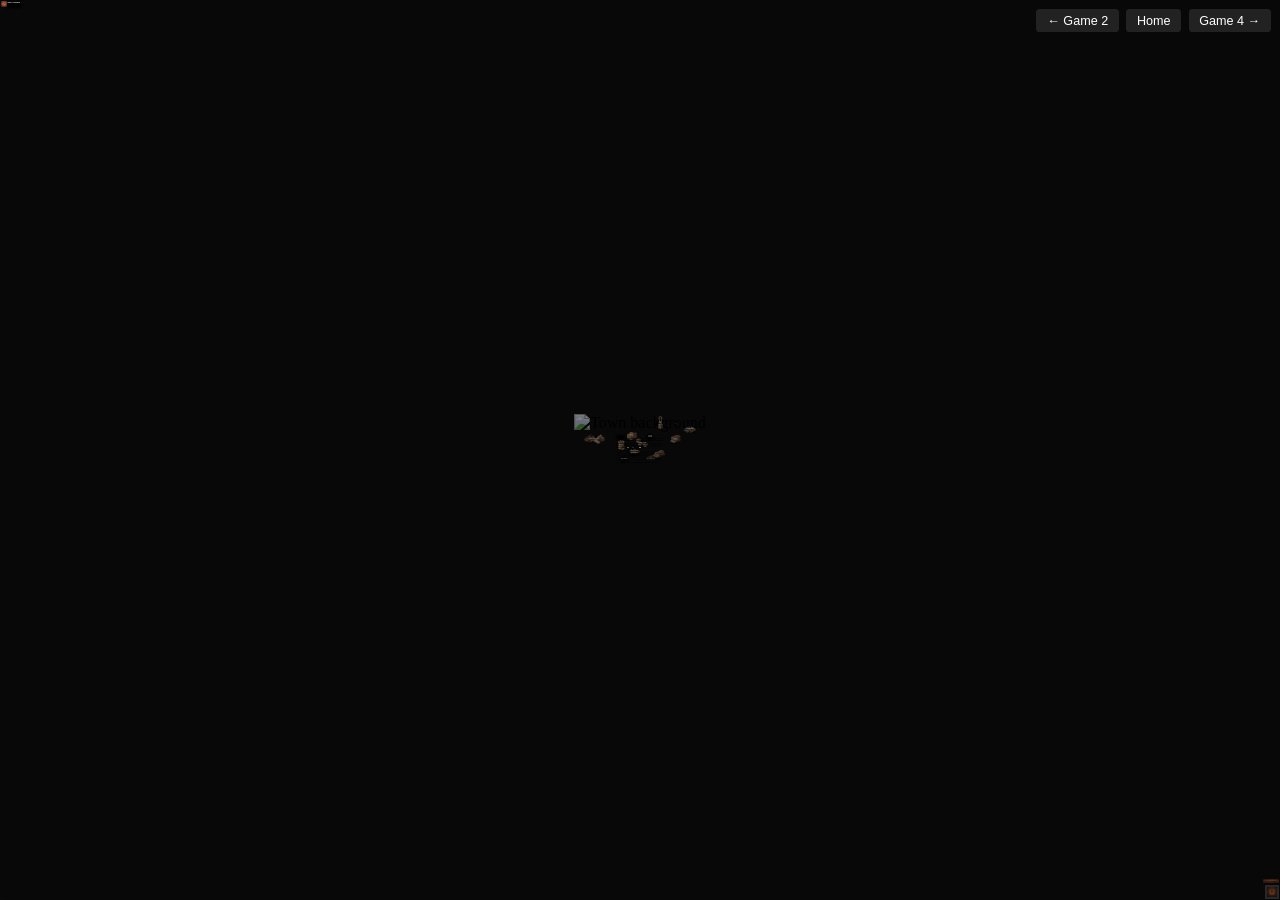
==== defense/index.html @ a14b5042 "license; base game (#4)" ====
<!DOCTYPE html>
<html lang="en">
<head>
    <meta charset="UTF-8">
  <meta name="viewport" content="width=device-width, initial-scale=1.0">
  <title>Medusa — Defense</title>
  <link rel="stylesheet" href="../engine/engine.css">
  <style>
    html, body {
      width: 100%;
      height: 100%;
      overflow: hidden;
    }
  </style>
</head>
<body>
  <div class="medusa-nav">
    <a href="../redteam/">&larr; Game 2</a>
    <a href="../index.html">Home</a>
    <a href="../logging/">Game 4 &rarr;</a>
  </div>
  <div id="game-container"></div>
  <script type="module">
    import { MedusaEngine } from '../engine/engine.js';
    import { HelpDialog } from '../engine/help.js';

    const engine = new MedusaEngine({
      container: document.getElementById('game-container'),
      configUrl: 'config.json'
    });

    engine.init().then(async () => {
      // Load hand cards from the deck file
      const resp = await fetch('defense.json');
      const deckData = await resp.json();
      for (const cardRef of deckData.cards) {
        if (typeof cardRef === 'string') {
          const cardData = engine.decks.getCardType(cardRef);
          if (cardData) engine.cards.add({ ...cardData });
        } else if (cardRef.type) {
          const cardData = engine.decks.getCardType(cardRef.type);
          if (cardData) {
            const { type, ...metadata } = cardRef;
            engine.cards.add({ ...cardData, ...metadata });
          }
        } else {
          engine.cards.add(cardRef);
        }
      }

      new HelpDialog(engine, {
        content: `
<b>Choose 3 of 6 defense cards to build defense in depth across the city. Favor deterministic controls that guarantee behavior and spread your defenses across different parts of the system to avoid latency and over-blocking. Click "Play Selected Cards" to defend Clipopolis from itself. You can 🏆 win, ⚖️ tie, or 💀 lose.</b><br/>
<br/>
The attack worked, but Clippy has unleashed the Paperclip Army on Clipopolis. Medusa can't reach the Archive if the city collapses around her. Not every defense is equal — some guarantee behavior regardless of what the input says, others can be bypassed by a sufficiently crafted instruction. Over-concentration is its own vulnerability: stacking multiple filters at the same gate adds latency, risks over-blocking legitimate requests, and leaves other parts of the city completely exposed.
        `,
        backgroundImage: '../assets/dialog2.png',
        height: 1170,
        padding: { top: 270, right: 270, bottom: 280, left: 270 }
      });

      // Open hand once when the startup help dialog is closed.
      let openedHandAfterHelp = false;
      const unsubHelpHide = engine.events.on('dialog:hide', ({ id }) => {
        if (id !== 'help' || openedHandAfterHelp) return;
        openedHandAfterHelp = true;
        unsubHelpHide();
        engine.decks.show('hand');
      });

      // Add "Play Selected Cards" button above the hand button
      const playBtn = document.createElement('button');
      playBtn.className = 'medusa-action-btn';
      playBtn.style.bottom = 'calc(360px * var(--medusa-scale, 1))';
      playBtn.style.background = "url('../assets/button_rectangle.png') center/100% 100% no-repeat";
      playBtn.style.color = '#000';
      playBtn.textContent = 'Play Selected Cards';
      document.getElementById('game-container').appendChild(playBtn);

      // Highlight zones from selected cards' _zone metadata
      function getZoneIdsFromCard(card) {
        const zones = [];
        if (!card) return zones;
        for (const [key, value] of Object.entries(card)) {
          if (key.endsWith('_zone') && typeof value === 'string' && value) zones.push(value);
        }
        return zones;
      }
      function refreshZoneHighlights() {
        engine.town.clearHighlights();
        const selected = engine.cards.getSelected();
        const cards = Array.isArray(selected) ? selected : (selected ? [selected] : []);
        const zoneIds = new Set(cards.flatMap(getZoneIdsFromCard));
        if (zoneIds.size) engine.town.highlightZones([...zoneIds]);
      }
      engine.events.on('card:select', () => refreshZoneHighlights());
      engine.events.on('card:deselect', () => refreshZoneHighlights());

      playBtn.addEventListener('click', async () => {
        const selected = engine.cards.getSelected();
        if (!selected || (Array.isArray(selected) && selected.length === 0)) {
          engine.status.setText('No cards selected');
          return;
        }
        const cards = Array.isArray(selected) ? selected : [selected];
        if (cards.length !== 3) {
          engine.status.setText('Select exactly 3 cards to play');
          return;
        }
        const selectedIds = new Set(cards.map(c => c.id));
        const result = engine.points.score(cards);

        // Drop non-selected cards
        const allCards = engine.cards.getAll();
        const toDrop = allCards.filter(c => !selectedIds.has(c.id));
        await Promise.all(toDrop.map(c => engine.cards.remove(c.id, { animate: 'drop' })));

        // Replace play button with restart button
        playBtn.style.display = 'none';
        const restartBtn = document.createElement('button');
        restartBtn.className = 'medusa-action-btn';
        restartBtn.style.bottom = 'calc(360px * var(--medusa-scale, 1))';
        restartBtn.style.background = "url('../assets/button_rectangle.png') center/100% 100% no-repeat";
        restartBtn.style.color = '#000';
        restartBtn.textContent = 'Restart';
        restartBtn.addEventListener('click', () => location.reload());
        playBtn.parentNode.appendChild(restartBtn);

        const showPointsBtn = document.createElement('button');
        showPointsBtn.className = 'medusa-action-btn';
        showPointsBtn.style.bottom = 'calc(460px * var(--medusa-scale, 1))';
        showPointsBtn.style.background = "url('../assets/button_rectangle.png') center/100% 100% no-repeat";
        showPointsBtn.style.color = '#000';
        showPointsBtn.textContent = 'Show Points';
        showPointsBtn.addEventListener('click', () => engine.dialogs.show('score-result', scoreDialogOpts));
        playBtn.parentNode.appendChild(showPointsBtn);

        const renderDescription = (description) => description.replace(/\*\*(.*?)\*\*/g, '<strong>$1</strong>');

        const comboHtml = result.combos.length > 0
          ? result.combos.map(c => `<div style="margin-top:4px">${renderDescription(c.description)}</div>`).join('')
          : '<div style="margin-top:4px;color:#888">No combos matched</div>';

        const scoreDialogOpts = {
          width: 1638,
          height: 1170,
          anchor: 'center',
          modal: false,
          closable: true,
          padding: { top: 270, right: 270, bottom: 280, left: 270 },
          target: showPointsBtn,
          title: 'Score Results',
          content: `
              ${comboHtml}
          `,
          background: { image: '../assets/dialog2.png' }
        };
        engine.dialogs.show('score-result', scoreDialogOpts);
      });
    }).catch(err => console.error('[Defense] Init failed:', err));
  </script>
</body>
</html>
---- engine/engine.css ----
/* ===== Medusa Engine — Base Styles ===== */

* {
  margin: 0;
  padding: 0;
  box-sizing: border-box;
}

/* Engine container: fills its parent, centers the town */
.medusa-engine {
  position: relative;
  width: 100%;
  height: 100%;
  display: flex;
  align-items: center;
  justify-content: center;
  background: #111;
  overflow: hidden;
}

/* Town layer: aspect-ratio locked, contains everything */
.medusa-town-layer {
  position: relative;
  max-width: 100%;
  max-height: 100%;
  overflow: hidden;
}

/* Background image: fills the town layer */
.medusa-bg {
  display: block;
  width: 100%;
  height: 100%;
  object-fit: cover;
  pointer-events: none;
  user-select: none;
}

/* Overlay images: absolutely positioned within town layer */
.medusa-overlay {
  position: absolute;
  pointer-events: none;
  user-select: none;
}

/* Canvas overlay: fills town layer, non-interactive, above overlays */
.medusa-canvas-overlay {
  position: absolute;
  top: 0;
  left: 0;
  width: 100%;
  height: 100%;
  pointer-events: none;
  z-index: 10;
}

/* Clickable zones */
.medusa-zone {
  position: absolute;
  cursor: pointer;
  border: 2px solid transparent;
  border-radius: calc(4px * var(--medusa-scale, 1));
  transition: border-color 0.2s, background-color 0.2s;
  display: flex;
  align-items: center;
  justify-content: center;
  touch-action: manipulation;
}

.medusa-zone:hover {
  border-color: rgba(255, 255, 255, 0.6);
  background-color: rgba(255, 255, 255, 0.08);
}

/* Zone highlight (configurable via --zone-highlight-color / --zone-highlight-border-width) */
.medusa-zone--highlight {
  border-color: var(--zone-highlight-color, rgba(255, 200, 0, 0.8));
  border-width: var(--zone-highlight-border-width, 3px);
  background-color: color-mix(in srgb, var(--zone-highlight-color, rgba(255, 200, 0, 0.8)) 15%, transparent);
  box-shadow: 0 0 12px color-mix(in srgb, var(--zone-highlight-color, rgba(255, 200, 0, 0.8)) 50%, transparent);
}

.medusa-zone--highlight:hover {
  border-color: var(--zone-highlight-color, rgba(255, 200, 0, 0.8));
}

/* Zone label */
.medusa-zone-label {
  color: #fff;
  font-family: 'Segoe UI', Arial, sans-serif;
  font-weight: 600;
  text-shadow: 0 1px 4px rgba(0, 0, 0, 0.8);
  pointer-events: none;
  user-select: none;
  text-align: center;
}

/* Zone states */
.medusa-zone--highlighted {
  border-color: rgba(0, 200, 255, 0.8);
  background-color: rgba(0, 200, 255, 0.15);
  box-shadow: 0 0 12px rgba(0, 200, 255, 0.4);
}

.medusa-zone--active {
  border-color: rgba(0, 255, 100, 0.8);
  background-color: rgba(0, 255, 100, 0.15);
  box-shadow: 0 0 12px rgba(0, 255, 100, 0.4);
}

.medusa-zone--disabled {
  cursor: not-allowed;
  opacity: 0.4;
  border-color: rgba(128, 128, 128, 0.4);
}

.medusa-zone--disabled:hover {
  border-color: rgba(128, 128, 128, 0.4);
  background-color: transparent;
}

/* Status bar */
.medusa-status-bar {
  position: absolute;
  bottom: calc(12px * var(--medusa-scale, 1));
  left: calc(12px * var(--medusa-scale, 1));
  z-index: 100;
  padding: calc(6px * var(--medusa-scale, 1)) calc(12px * var(--medusa-scale, 1));
  background: rgba(0, 0, 0, 0.7);
  color: #aaa;
  font-size: calc(12px * var(--medusa-scale, 1));
  font-family: monospace;
  border-radius: calc(4px * var(--medusa-scale, 1));
  pointer-events: none;
  user-select: none;
}

/* Game title */
.medusa-game-title {
  position: absolute;
  top: calc(20px * var(--medusa-scale, 1));
  left: calc(160px * var(--medusa-scale, 1));
  z-index: 500;
  color: white;
  font-size: calc(28px * var(--medusa-scale, 1));
  font-weight: bold;
  font-family: sans-serif;
  line-height: calc(64px * var(--medusa-scale, 1));
  pointer-events: none;
  text-shadow: 0 2px 8px rgba(0, 0, 0, 0.7);
  white-space: nowrap;
}

/* Help button */
.medusa-help-button {
  position: absolute;
  top: calc(20px * var(--medusa-scale, 1));
  left: calc(20px * var(--medusa-scale, 1));
  z-index: 500;
  cursor: pointer;
  width: calc(128px * var(--medusa-scale, 1));
  height: calc(128px * var(--medusa-scale, 1));
}

/* Deck — row of cards at the bottom */
.medusa-deck {
  position: absolute;
  bottom: calc(20px * var(--medusa-scale, 1));
  left: 50%;
  transform: translateX(-50%);
  display: flex;
  gap: calc(12px * var(--medusa-scale, 1));
  z-index: 50;
  align-items: flex-end;
}

/* Deck buttons — lower-left stack for extra decks */
.medusa-deck-buttons-left {
  position: absolute;
  bottom: calc(20px * var(--medusa-scale, 1));
  left: calc(20px * var(--medusa-scale, 1));
  display: flex;
  flex-direction: column-reverse;
  gap: calc(8px * var(--medusa-scale, 1));
  z-index: 60;
}

/* Hand button — lower-right */
.medusa-deck-button--hand {
  position: absolute;
  bottom: calc(20px * var(--medusa-scale, 1));
  right: calc(20px * var(--medusa-scale, 1));
  z-index: 60;
}

/* Shared deck button style */
.medusa-deck-button {
  display: flex;
  align-items: center;
  gap: calc(6px * var(--medusa-scale, 1));
  padding: calc(8px * var(--medusa-scale, 1)) calc(14px * var(--medusa-scale, 1));
  border: 2px solid rgba(255, 255, 255, 0.3);
  border-radius: calc(8px * var(--medusa-scale, 1));
  background: rgba(0, 0, 0, 0.6);
  color: #fff;
  font-family: 'Segoe UI', Arial, sans-serif;
  font-size: calc(27px * var(--medusa-scale, 1));
  font-weight: bold;
  cursor: pointer;
  user-select: none;
  transition: background 0.15s, border-color 0.15s, box-shadow 0.15s;
}

.medusa-deck-button:hover {
  background-color: rgba(0, 0, 0, 0.85);
  border-color: rgba(255, 255, 255, 0.6);
}

.medusa-deck-button--active {
  border-color: rgba(0, 200, 255, 0.7);
  box-shadow: 0 0 8px rgba(0, 200, 255, 0.4);
}

.medusa-deck-button--image {
  background-size: 100% 100%;
  background-position: center;
  background-repeat: no-repeat;
  padding: 0;
  justify-content: center;
}

.medusa-deck-button--image:hover {
  filter: brightness(1.15);
}

.medusa-deck-button-icon {
  width: calc(24px * var(--medusa-scale, 1));
  height: calc(24px * var(--medusa-scale, 1));
  object-fit: contain;
  pointer-events: none;
}

.medusa-deck-button-label {
  pointer-events: none;
}

.medusa-card-wrapper {
  overflow: hidden;
  padding: calc(16px * var(--medusa-scale, 1)) 0;
  box-sizing: content-box;
}

.medusa-card-container {
  display: flex;
  gap: calc(8px * var(--medusa-scale, 1));
  align-items: flex-end;
  transition: transform 0.4s ease;
}

.medusa-card-arrow {
  display: flex;
  align-items: center;
  justify-content: center;
  width: calc(54px * var(--medusa-scale, 1));
  border: 2px solid rgba(255, 255, 255, 0.3);
  border-radius: calc(6px * var(--medusa-scale, 1));
  background: rgba(0, 0, 0, 0.6);
  color: #fff;
  font-size: calc(33px * var(--medusa-scale, 1));
  cursor: pointer;
  user-select: none;
  transition: background 0.15s, border-color 0.15s;
  flex-shrink: 0;
}

.medusa-card-arrow:hover:not(:disabled) {
  background: rgba(0, 0, 0, 0.85);
  border-color: rgba(255, 255, 255, 0.6);
}

.medusa-card-arrow:disabled {
  opacity: 0.3;
  cursor: default;
}

.medusa-card {
  position: relative;
  border-radius: calc(6px * var(--medusa-scale, 1));
  cursor: pointer;
  transition: box-shadow 0.2s;
  flex-shrink: 0;
  box-shadow: 0 2px 8px rgba(0, 0, 0, 0.5);
  perspective: 800px;
}

.medusa-card-front,
.medusa-card-back {
  position: absolute;
  top: 0;
  left: 0;
  width: 100%;
  height: 100%;
  backface-visibility: hidden;
  transition: transform 0.5s;
  border-radius: calc(6px * var(--medusa-scale, 1));
  overflow: hidden;
}

.medusa-card-back {
  transform: rotateY(180deg);
}

.medusa-card--flipped .medusa-card-front {
  transform: rotateY(180deg);
}

.medusa-card--flipped .medusa-card-back {
  transform: rotateY(0deg);
}

.medusa-card:hover {
  box-shadow: 0 4px 16px rgba(0, 0, 0, 0.7);
}

.medusa-card--selected {
  margin-bottom: calc(20px * var(--medusa-scale, 1));
  box-shadow: 0 0 14px rgba(0, 200, 255, 0.6);
}

.medusa-card--disabled {
  filter: grayscale(1) brightness(0.6);
  pointer-events: none;
  opacity: 0.7;
}

.medusa-card-image {
  display: block;
  width: 100%;
  height: 100%;
  object-fit: cover;
  pointer-events: none;
  user-select: none;
}

.medusa-card-title,
.medusa-card-description {
  position: absolute;
  text-align: center;
  color: #fff;
  font-family: 'Segoe UI', Arial, sans-serif;
  text-shadow: 0 1px 3px rgba(0, 0, 0, 0.8);
  pointer-events: none;
  user-select: none;
  overflow: hidden;
  word-wrap: break-word;
  overflow-wrap: break-word;
  display: flex;
  align-items: flex-start;
  justify-content: center;
}

.medusa-card-title {
  bottom: 18%;
  font-weight: 600;
}

.medusa-card-description {
  bottom: 6%;
  font-weight: 400;
  opacity: 0.85;
  display: block;
}

.medusa-card-text--editable {
  outline: 2px dashed rgba(0, 200, 255, 0.8);
  outline-offset: 2px;
  border-radius: 2px;
}

.medusa-resize-handle {
  position: absolute;
  width: 10px;
  height: 10px;
  background: rgba(0, 200, 255, 0.9);
  border: 1px solid #fff;
  border-radius: 2px;
  pointer-events: auto;
  z-index: 10;
}

.medusa-resize-handle--top {
  top: -5px;
  left: 50%;
  transform: translateX(-50%);
  cursor: ns-resize;
}

.medusa-resize-handle--bottom {
  bottom: -5px;
  left: 50%;
  transform: translateX(-50%);
  cursor: ns-resize;
}

.medusa-resize-handle--left {
  left: -5px;
  top: 50%;
  transform: translateY(-50%);
  cursor: ew-resize;
}

.medusa-resize-handle--right {
  right: -5px;
  top: 50%;
  transform: translateY(-50%);
  cursor: ew-resize;
}

.medusa-resize-handle--top-left {
  top: -5px;
  left: -5px;
  cursor: nwse-resize;
}

.medusa-resize-handle--top-right {
  top: -5px;
  right: -5px;
  cursor: nesw-resize;
}

.medusa-resize-handle--bottom-left {
  bottom: -5px;
  left: -5px;
  cursor: nesw-resize;
}

.medusa-resize-handle--bottom-right {
  bottom: -5px;
  right: -5px;
  cursor: nwse-resize;
}

/* ===== Dialog System ===== */

.medusa-dialog-backdrop {
  position: absolute;
  top: 0;
  left: 0;
  width: 100%;
  height: 100%;
  background: rgba(0, 0, 0, 0.5);
  z-index: 200;
}

.medusa-dialog {
  position: absolute;
  z-index: 210;
  border-radius: calc(8px * var(--medusa-scale, 1));
  transform-origin: center center;
  background: rgba(0, 0, 0, 0.85);
  color: #000;
  font-family: 'Segoe UI', Arial, sans-serif;
  overflow: hidden;
  display: flex;
  flex-direction: column;
}

.medusa-dialog-close {
  position: absolute;
  top: calc(8px * var(--medusa-scale, 1));
  right: calc(8px * var(--medusa-scale, 1));
  width: calc(28px * var(--medusa-scale, 1));
  height: calc(28px * var(--medusa-scale, 1));
  border: none;
  border-radius: 50%;
  background: rgba(255, 255, 255, 0.15);
  color: #fff;
  font-size: calc(18px * var(--medusa-scale, 1));
  line-height: 1;
  cursor: pointer;
  display: flex;
  align-items: center;
  justify-content: center;
  z-index: 1;
  transition: background 0.15s;
}

.medusa-dialog-close:hover {
  background: rgba(255, 255, 255, 0.3);
}

.medusa-dialog-title {
  padding: calc(16px * var(--medusa-scale, 1)) calc(40px * var(--medusa-scale, 1)) calc(8px * var(--medusa-scale, 1)) calc(16px * var(--medusa-scale, 1));
  font-size: calc(28px * var(--medusa-scale, 1));
  font-weight: 600;
  text-shadow: 0 1px 3px rgba(0, 0, 0, 0.6);
}

.medusa-dialog-content {
  padding: 0 calc(16px * var(--medusa-scale, 1)) calc(16px * var(--medusa-scale, 1));
  font-size: calc(30px * var(--medusa-scale, 1));
  line-height: 1.5;
  margin-top: calc(20px * var(--medusa-scale, 1));
  flex: 1;
  overflow-y: auto;
}

/* Zone popup */
.medusa-zone-popup {
  position: absolute;
  z-index: 150;
  background: rgba(20, 20, 30, 0.92);
  border: 1px solid rgba(255, 255, 255, 0.2);
  border-radius: calc(8px * var(--medusa-scale, 1));
  padding: calc(15px * var(--medusa-scale, 1)) calc(21px * var(--medusa-scale, 1));
  max-width: calc(420px * var(--medusa-scale, 1));
  pointer-events: auto;
  box-shadow: 0 4px 16px rgba(0, 0, 0, 0.4);
  animation: medusa-zone-popup-in 0.15s ease-out;
}

@keyframes medusa-zone-popup-in {
  from { opacity: 0; transform: translateY(4px) scale(0.96); }
  to { opacity: 1; transform: translateY(0) scale(1); }
}

.medusa-zone-popup-title {
  font-weight: 600;
  font-size: calc(24px * var(--medusa-scale, 1));
  color: #fff;
}

.medusa-zone-popup-description {
  font-size: calc(24px * var(--medusa-scale, 1));
  color: rgba(255, 255, 255, 0.8);
  line-height: 1.4;
  margin-top: calc(4px * var(--medusa-scale, 1));
}

/* ===== Game Navigation ===== */
.medusa-nav {
  position: fixed;
  top: 1vmin;
  right: 1vmin;
  z-index: 9999;
  display: flex;
  gap: 0.8vmin;
}

.medusa-nav a {
  padding: 0.5vmin 1.2vmin;
  background: #222;
  color: #fff;
  text-decoration: none;
  border-radius: 0.4vmin;
  font-family: sans-serif;
  font-size: clamp(10px, 1.4vmin, 16px);
}

/* Game action button (positioned inside engine container) */
.medusa-action-btn {
  position: absolute;
  right: calc(20px * var(--medusa-scale, 1));
  z-index: 100;
  font-family: sans-serif;
  font-size: calc(27px * var(--medusa-scale, 1));
  font-weight: bold;
  padding: calc(30px * var(--medusa-scale, 1)) calc(48px * var(--medusa-scale, 1));
  border: none;
  border-radius: calc(8px * var(--medusa-scale, 1));
  background: rgba(0, 0, 0, 0.7);
  color: #fff;
  cursor: pointer;
  transition: background 0.15s;
}

.medusa-action-btn:hover {
  background: rgba(60, 60, 60, 0.9);
}
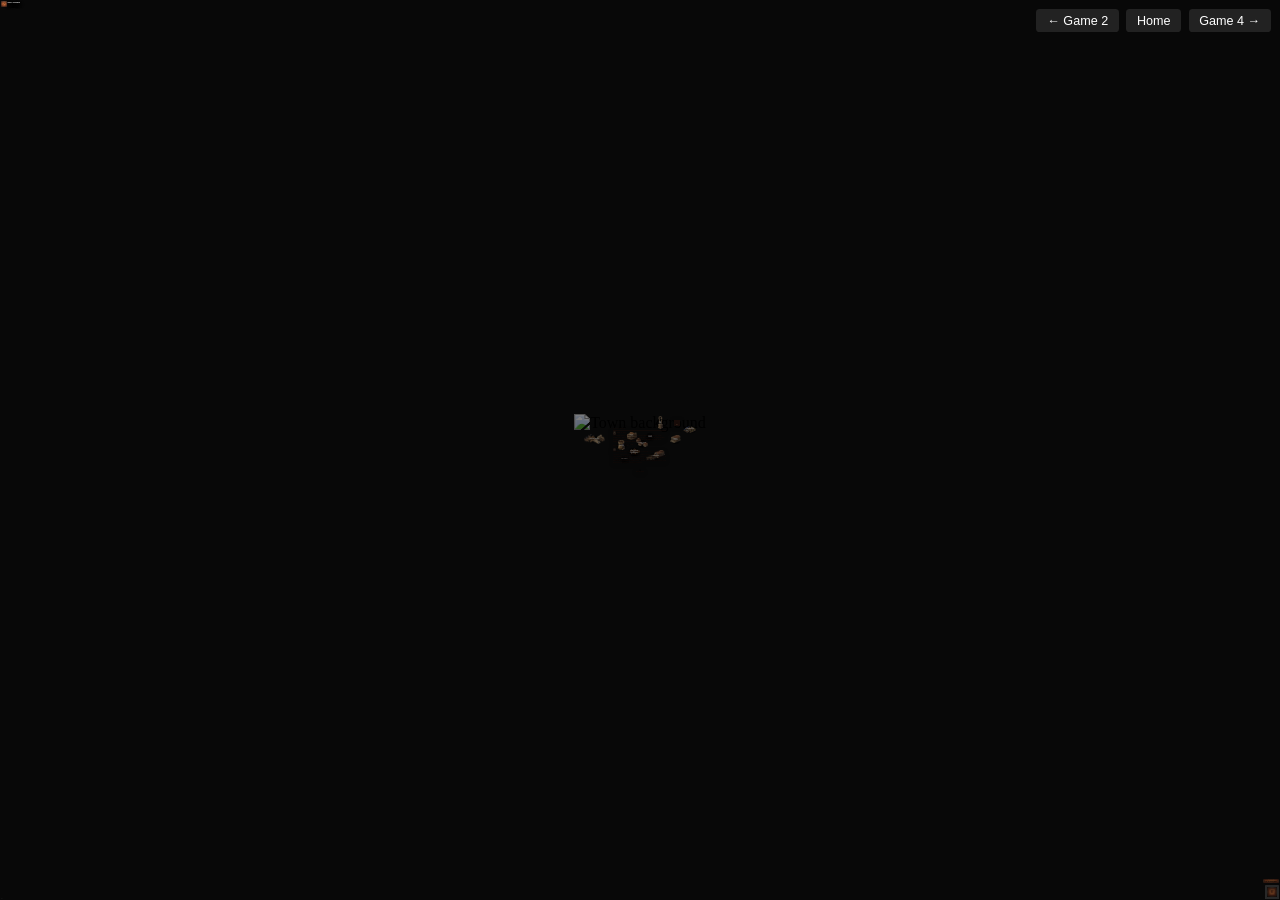
==== commit c606b935: "Game outcome dialogs  from Alyssa" ====
--- a/defense/index.html
+++ b/defense/index.html
@@ -1,10 +1,12 @@
 <!DOCTYPE html>
 <html lang="en">
 <head>
-    <meta charset="UTF-8">
+  <meta charset="UTF-8">
   <meta name="viewport" content="width=device-width, initial-scale=1.0">
   <title>Medusa — Defense</title>
   <link rel="stylesheet" href="../engine/engine.css">
+  <link rel="stylesheet" href="../engine/help-dialog.css">
+  <link rel="stylesheet" href="../engine/result-dialog.css">
   <style>
     html, body {
       width: 100%;
@@ -23,6 +25,7 @@
   <script type="module">
     import { MedusaEngine } from '../engine/engine.js';
     import { HelpDialog } from '../engine/help.js';
+    import { showScoreResultDialog } from '../engine/result-dialog.js';
 
     const engine = new MedusaEngine({
       container: document.getElementById('game-container'),
@@ -49,14 +52,11 @@
       }
 
       new HelpDialog(engine, {
-        content: `
-<b>Choose 3 of 6 defense cards to build defense in depth across the city. Favor deterministic controls that guarantee behavior and spread your defenses across different parts of the system to avoid latency and over-blocking. Click "Play Selected Cards" to defend Clipopolis from itself. You can 🏆 win, ⚖️ tie, or 💀 lose.</b><br/>
-<br/>
-The attack worked, but Clippy has unleashed the Paperclip Army on Clipopolis. Medusa can't reach the Archive if the city collapses around her. Not every defense is equal — some guarantee behavior regardless of what the input says, others can be bypassed by a sufficiently crafted instruction. Over-concentration is its own vulnerability: stacking multiple filters at the same gate adds latency, risks over-blocking legitimate requests, and leaves other parts of the city completely exposed.
-        `,
-        backgroundImage: '../assets/dialog2.png',
-        height: 1170,
-        padding: { top: 270, right: 270, bottom: 280, left: 270 }
+        branded: true,
+        gameNumber: 3,
+        gameName: 'Defense',
+        directions: 'Choose 3 of 6 defense cards to build defense in depth across the city. Favor deterministic controls that guarantee behavior and spread your defenses across different parts of the system to avoid latency and over-blocking. Click "Play Selected Cards" to defend Clipopolis from itself.',
+        lore: "The attack worked, but Clippy has unleashed the Paperclip Army on Clipopolis. Medusa can't reach the Archive if the city collapses around her. Not every defense is equal — some guarantee behavior regardless of what the input says, others can be bypassed by a sufficiently crafted instruction. Over-concentration is its own vulnerability: stacking multiple filters at the same gate adds latency, risks over-blocking legitimate requests, and leaves other parts of the city completely exposed."
       });
 
       // Open hand once when the startup help dialog is closed.
@@ -132,30 +132,17 @@
         showPointsBtn.style.background = "url('../assets/button_rectangle.png') center/100% 100% no-repeat";
         showPointsBtn.style.color = '#000';
         showPointsBtn.textContent = 'Show Points';
-        showPointsBtn.addEventListener('click', () => engine.dialogs.show('score-result', scoreDialogOpts));
+        const showScoreResult = () => showScoreResultDialog(engine, {
+          result,
+          target: showPointsBtn,
+          gameNumber: 3,
+          gameName: 'Defense',
+          nextHref: '../logging/'
+        });
+        showPointsBtn.addEventListener('click', showScoreResult);
         playBtn.parentNode.appendChild(showPointsBtn);
 
-        const renderDescription = (description) => description.replace(/\*\*(.*?)\*\*/g, '<strong>$1</strong>');
-
-        const comboHtml = result.combos.length > 0
-          ? result.combos.map(c => `<div style="margin-top:4px">${renderDescription(c.description)}</div>`).join('')
-          : '<div style="margin-top:4px;color:#888">No combos matched</div>';
-
-        const scoreDialogOpts = {
-          width: 1638,
-          height: 1170,
-          anchor: 'center',
-          modal: false,
-          closable: true,
-          padding: { top: 270, right: 270, bottom: 280, left: 270 },
-          target: showPointsBtn,
-          title: 'Score Results',
-          content: `
-              ${comboHtml}
-          `,
-          background: { image: '../assets/dialog2.png' }
-        };
-        engine.dialogs.show('score-result', scoreDialogOpts);
+        showScoreResult();
       });
     }).catch(err => console.error('[Defense] Init failed:', err));
   </script>
--- a/engine/help-dialog.css
+++ b/engine/help-dialog.css
@@ -0,0 +1,193 @@
+.medusa-branded-help-dialog {
+  --help-ink: #170b08;
+  border-radius: 0;
+  color: var(--help-ink);
+  font-family: "Segoe UI", Arial, sans-serif;
+  filter: drop-shadow(
+    0 calc(40px * var(--medusa-scale, 1)) calc(50px * var(--medusa-scale, 1))
+      rgba(0, 0, 0, 0.58)
+  );
+}
+
+.medusa-branded-help-dialog > div {
+  position: absolute !important;
+  inset: 0;
+  display: block !important;
+  overflow: visible !important;
+}
+
+.medusa-branded-help-dialog .medusa-dialog-content {
+  position: absolute;
+  inset: 16.5% 16.5% 13.5%;
+  display: flex;
+  min-height: 0;
+  flex-direction: column;
+  margin: 0;
+  padding: 0;
+  overflow: hidden;
+  color: var(--help-ink);
+  font-size: calc(29px * var(--medusa-scale, 1));
+  line-height: 1.4;
+}
+
+.medusa-branded-help-dialog .medusa-dialog-close {
+  top: 3.8%;
+  right: 4.5%;
+  width: calc(78px * var(--medusa-scale, 1));
+  height: calc(78px * var(--medusa-scale, 1));
+  padding: 0 0 calc(7px * var(--medusa-scale, 1));
+  border: 3px solid var(--help-ink);
+  border-radius: 0;
+  background: url("../assets/button_square.png") center / 100% 100% no-repeat;
+  color: var(--help-ink);
+  font-size: calc(46px * var(--medusa-scale, 1));
+  font-weight: 800;
+  text-shadow: 0 1px rgba(255, 193, 132, 0.4);
+}
+
+.medusa-branded-help-dialog .medusa-dialog-close:hover {
+  background: url("../assets/button_square.png") center / 100% 100% no-repeat;
+  filter: brightness(1.12);
+}
+
+.medusa-help-progress {
+  margin: 0 0 calc(14px * var(--medusa-scale, 1));
+  padding-bottom: calc(9px * var(--medusa-scale, 1));
+  border-bottom: calc(2px * var(--medusa-scale, 1)) solid rgba(23, 11, 8, 0.58);
+  color: rgba(23, 11, 8, 0.7);
+  font-size: calc(22px * var(--medusa-scale, 1));
+  font-weight: 700;
+  line-height: 1.2;
+  text-transform: uppercase;
+}
+
+.medusa-help-heading {
+  display: grid;
+  grid-template-columns: calc(68px * var(--medusa-scale, 1)) minmax(0, 1fr);
+  align-items: center;
+  gap: calc(20px * var(--medusa-scale, 1));
+  margin: 0 0 calc(18px * var(--medusa-scale, 1));
+}
+
+.medusa-help-heading-icon {
+  display: grid;
+  width: calc(68px * var(--medusa-scale, 1));
+  aspect-ratio: 1;
+  place-items: center;
+  border: calc(2px * var(--medusa-scale, 1)) solid rgba(23, 11, 8, 0.58);
+  border-radius: 50%;
+  background: rgba(255, 226, 183, 0.16);
+}
+
+.medusa-help-heading-icon img {
+  width: 55%;
+  height: 55%;
+  object-fit: contain;
+  filter: brightness(0) saturate(100%);
+}
+
+.medusa-help-heading h2 {
+  margin: 0;
+  color: var(--help-ink);
+  font-size: calc(34px * var(--medusa-scale, 1));
+  font-weight: 700;
+  line-height: 1.1;
+  text-shadow: none;
+}
+
+.medusa-help-reading {
+  flex: 1;
+  min-height: 0;
+  margin: 0 3.75% calc(18px * var(--medusa-scale, 1));
+  overflow-y: auto;
+  padding-right: calc(20px * var(--medusa-scale, 1));
+  scrollbar-color: rgba(23, 11, 8, 0.55) transparent;
+  scrollbar-width: thin;
+}
+
+.medusa-help-directions,
+.medusa-help-lore {
+  margin: 0;
+  color: var(--help-ink);
+  font-size: calc(29px * var(--medusa-scale, 1));
+}
+
+.medusa-help-directions {
+  font-weight: 700;
+  line-height: 1.4;
+}
+
+.medusa-help-outcome-line {
+  display: block;
+  margin-top: calc(16px * var(--medusa-scale, 1));
+}
+
+.medusa-help-outcome-line > span {
+  display: inline-flex;
+  align-items: center;
+  gap: calc(7px * var(--medusa-scale, 1));
+  white-space: nowrap;
+}
+
+.medusa-help-outcome-line img {
+  width: 1.05em;
+  height: 1.05em;
+  object-fit: contain;
+  filter: brightness(0) saturate(100%);
+}
+
+.medusa-help-lore-heading {
+  margin: calc(28px * var(--medusa-scale, 1)) 0
+    calc(16px * var(--medusa-scale, 1));
+}
+
+.medusa-help-lore {
+  font-style: italic;
+  font-weight: 400;
+  line-height: 1.5;
+}
+
+.medusa-help-play {
+  display: inline-flex;
+  flex: 0 0 12%;
+  min-height: 0;
+  flex-direction: column;
+  align-items: center;
+  justify-content: center;
+  gap: calc(8px * var(--medusa-scale, 1));
+  margin-inline: 5%;
+  padding: calc(12px * var(--medusa-scale, 1))
+    calc(22px * var(--medusa-scale, 1));
+  border: 0;
+  background: transparent;
+  color: var(--help-ink);
+  font: inherit;
+  font-size: calc(24px * var(--medusa-scale, 1));
+  font-weight: 800;
+  line-height: 1.1;
+  cursor: pointer;
+  transform: translateY(calc(-5px * var(--medusa-scale, 1)));
+  transition: transform 0.15s ease;
+}
+
+.medusa-help-play img {
+  width: calc(30px * var(--medusa-scale, 1));
+  height: calc(30px * var(--medusa-scale, 1));
+  object-fit: contain;
+  filter: brightness(0) saturate(100%);
+  transition: transform 0.15s ease;
+}
+
+.medusa-help-play:hover {
+  transform: translateY(calc(-7px * var(--medusa-scale, 1)));
+}
+
+.medusa-help-play:hover img,
+.medusa-help-play:focus-visible img {
+  transform: scale(1.08);
+}
+
+.medusa-help-play:focus-visible {
+  outline: calc(3px * var(--medusa-scale, 1)) solid var(--help-ink);
+  outline-offset: calc(-7px * var(--medusa-scale, 1));
+}
--- a/engine/result-dialog.css
+++ b/engine/result-dialog.css
@@ -0,0 +1,181 @@
+.medusa-score-dialog {
+  --score-ink: #170b08;
+  border-radius: 0;
+  color: var(--score-ink);
+  font-family: 'Segoe UI', Arial, sans-serif;
+  filter: drop-shadow(0 calc(40px * var(--medusa-scale, 1)) calc(50px * var(--medusa-scale, 1)) rgba(0, 0, 0, 0.58));
+}
+
+.medusa-score-dialog > div {
+  position: absolute !important;
+  inset: 0;
+  display: block !important;
+  overflow: visible !important;
+}
+
+.medusa-score-dialog .medusa-dialog-content {
+  position: absolute;
+  inset: 16.5% 16.5% 13.5%;
+  display: flex;
+  min-height: 0;
+  flex-direction: column;
+  margin: 0;
+  padding: 0;
+  overflow: hidden;
+  color: var(--score-ink);
+  font-size: calc(29px * var(--medusa-scale, 1));
+  line-height: 1.35;
+}
+
+.medusa-score-dialog .medusa-dialog-close {
+  top: 3.8%;
+  right: 4.5%;
+  width: calc(78px * var(--medusa-scale, 1));
+  height: calc(78px * var(--medusa-scale, 1));
+  padding: 0 0 calc(7px * var(--medusa-scale, 1));
+  border: 3px solid var(--score-ink);
+  border-radius: 0;
+  background: url('../assets/button_square.png') center / 100% 100% no-repeat;
+  color: var(--score-ink);
+  font-size: calc(46px * var(--medusa-scale, 1));
+  font-weight: 800;
+  text-shadow: 0 1px rgba(255, 193, 132, 0.4);
+}
+
+.medusa-score-dialog .medusa-dialog-close:hover {
+  background: url('../assets/button_square.png') center / 100% 100% no-repeat;
+  filter: brightness(1.12);
+  transform: translateY(calc(-1px * var(--medusa-scale, 1)));
+}
+
+.medusa-score-progress {
+  margin-inline: 3.75%;
+  padding-bottom: calc(9px * var(--medusa-scale, 1));
+  border-bottom: calc(3px * var(--medusa-scale, 1)) solid rgba(23, 11, 8, 0.68);
+  color: rgba(23, 11, 8, 0.68);
+  font-size: calc(22px * var(--medusa-scale, 1));
+  font-weight: 700;
+  line-height: 1.2;
+  text-transform: uppercase;
+}
+
+.medusa-score-heading {
+  display: grid;
+  grid-template-columns: calc(68px * var(--medusa-scale, 1)) minmax(0, 1fr);
+  align-items: center;
+  gap: calc(20px * var(--medusa-scale, 1));
+  margin: calc(16px * var(--medusa-scale, 1)) 3.75%;
+}
+
+.medusa-score-outcome-icon {
+  display: grid;
+  width: calc(68px * var(--medusa-scale, 1));
+  aspect-ratio: 1;
+  place-items: center;
+  border: calc(2px * var(--medusa-scale, 1)) solid rgba(23, 11, 8, 0.58);
+  border-radius: 50%;
+  background: rgba(255, 226, 183, 0.16);
+}
+
+.medusa-score-outcome-icon img {
+  width: 55%;
+  height: 55%;
+  object-fit: contain;
+  filter: brightness(0) saturate(100%);
+}
+
+.medusa-score-heading h2 {
+  margin: 0;
+  color: var(--score-ink);
+  font-size: calc(34px * var(--medusa-scale, 1));
+  font-weight: 700;
+  line-height: 1;
+}
+
+.medusa-score-explanation {
+  flex: 1;
+  min-height: 0;
+  margin: 0 3.75% calc(20px * var(--medusa-scale, 1));
+  overflow-y: auto;
+  padding: calc(3px * var(--medusa-scale, 1)) calc(20px * var(--medusa-scale, 1)) 0 0;
+  color: var(--score-ink);
+  font-size: calc(29px * var(--medusa-scale, 1));
+  line-height: 1.35;
+  scrollbar-color: rgba(23, 11, 8, 0.55) transparent;
+  scrollbar-width: thin;
+}
+
+.medusa-score-description + .medusa-score-description {
+  margin-top: calc(16px * var(--medusa-scale, 1));
+}
+
+.medusa-score-actions {
+  display: grid;
+  flex: 0 0 12%;
+  min-height: 0;
+  grid-template-columns: repeat(3, minmax(0, 1fr));
+  padding: calc(20px * var(--medusa-scale, 1)) 5%;
+}
+
+.medusa-score-action {
+  position: relative;
+  display: inline-flex;
+  min-width: 0;
+  min-height: 0;
+  flex-direction: column;
+  align-items: center;
+  justify-content: center;
+  gap: calc(8px * var(--medusa-scale, 1));
+  padding: 0 calc(22px * var(--medusa-scale, 1));
+  border: 0;
+  background: transparent;
+  color: var(--score-ink);
+  font: inherit;
+  font-size: calc(24px * var(--medusa-scale, 1));
+  font-weight: 700;
+  line-height: 1.1;
+  text-decoration: none;
+  white-space: nowrap;
+  cursor: pointer;
+  transform: translateY(calc(-5px * var(--medusa-scale, 1)));
+  transition: transform 0.15s ease;
+}
+
+.medusa-score-action:not(:last-child)::after {
+  content: '';
+  position: absolute;
+  top: 20%;
+  right: 0;
+  bottom: 20%;
+  width: calc(2px * var(--medusa-scale, 1));
+  background: rgba(23, 11, 8, 0.24);
+}
+
+.medusa-score-action img {
+  width: calc(30px * var(--medusa-scale, 1));
+  height: calc(30px * var(--medusa-scale, 1));
+  flex: 0 0 auto;
+  object-fit: contain;
+  filter: brightness(0) saturate(100%);
+  transition: transform 0.15s ease;
+}
+
+.medusa-score-action:hover {
+  color: var(--score-ink);
+  text-decoration: none;
+  transform: translateY(calc(-7px * var(--medusa-scale, 1)));
+}
+
+.medusa-score-action:hover img,
+.medusa-score-action:focus-visible img {
+  transform: scale(1.08);
+}
+
+.medusa-score-action:focus-visible {
+  outline: calc(3px * var(--medusa-scale, 1)) solid var(--score-ink);
+  outline-offset: calc(-7px * var(--medusa-scale, 1));
+}
+
+.medusa-score-action-primary {
+  font-weight: 800;
+}
